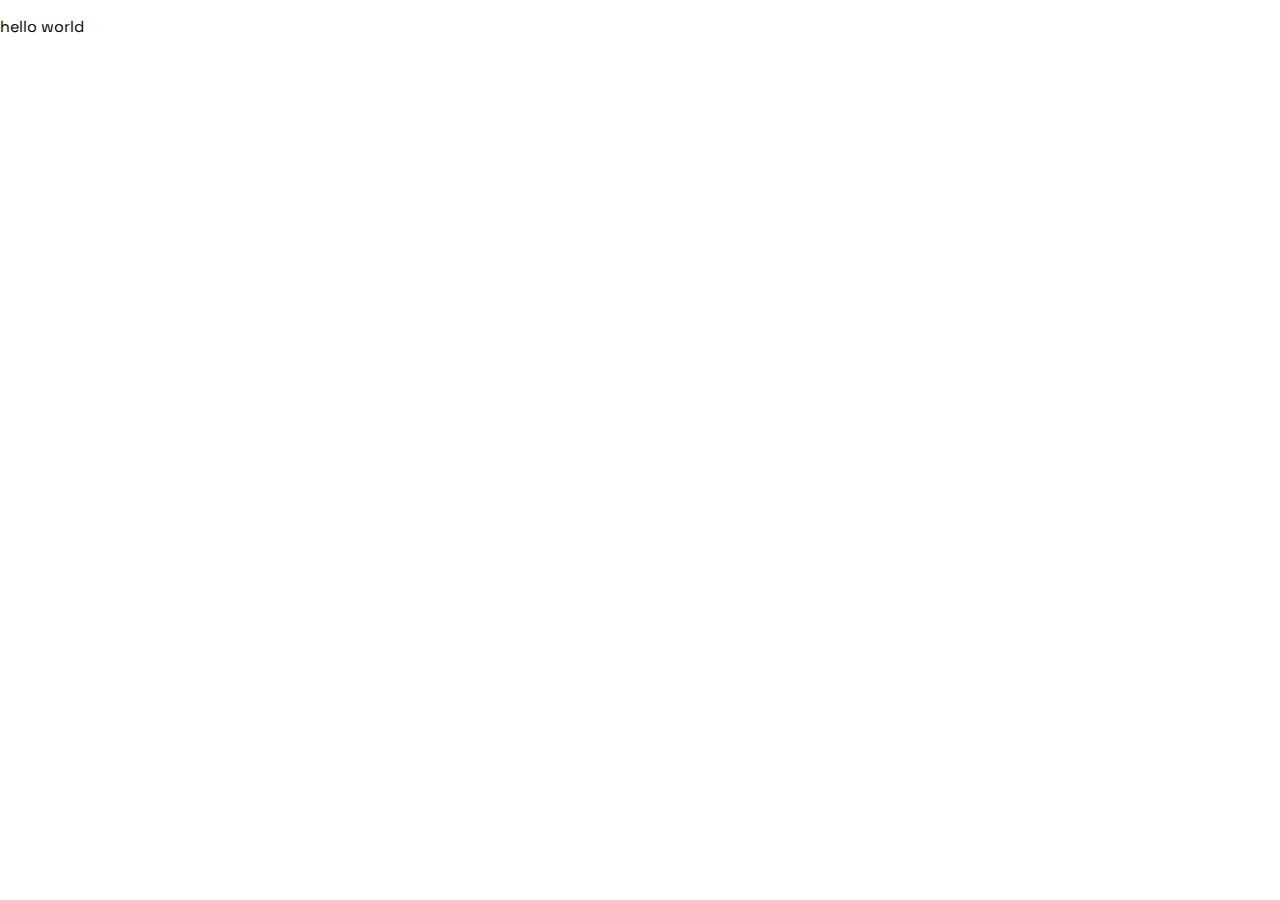
==== rickroll.html @ eebd301f "firsties" ====
<!DOCTYPE html>
<html lang="en">
<head>
    <meta charset="UTF-8">
    <meta name="viewport" content="width=device-width, initial-scale=1.0">
    <title>LOL</title>
    <link rel="stylesheet" href="css/style.css">
</head>
<body class="rick-roll">
    <p>hello world</p>
</body>
</html>
---- css/style.css ----
@import url('https://fonts.googleapis.com/css2?family=Rubik+Spray+Paint&family=Space+Grotesk:wght@300..700&display=swap');

body {
  font-family: "Space Grotesk", sans-serif;
  margin: 0;
  padding: 0;
} 

h1 {
  font-family: "Rubik Spray Paint", system-ui;
  font-weight: 800;
  font-style: normal;
  text-align: center;
}

header {
  display: flex;
  justify-content: space-between;
  padding-left: 2rem;
}

nav {
  padding-top: .7rem;
  padding-right: 2rem;
}

nav ul {
  display: flex;
  flex-flow: row wrap;
  justify-content: flex-end;
}

nav li {
  list-style: none;
}

nav a {
  color: black;
  text-decoration: none;
  font-weight: bold;
  font-size: 1.4rem;
  display: block;
  padding-left: 1rem;
  padding-right: 1rem;
}

nav a:hover {
  color: white;
  background-color: black;
}

.card {
  border-bottom: solid;
  padding: 1rem;
}

.card:hover {
  background-color: #edf6f6;
}

.image-grid {
  display: flex;
}

.hobbies ul {
  display: flex;
  flex-flow: row wrap;
}

.hobbies li {
  list-style: none;
  padding: 1rem;
}

footer {
  text-align: center;
}

.rick-roll {
  background-image: url(https://media.giphy.com/media/kHGxZUxfTTInkeybFo/giphy.gif?cid=790b7611ta35mu191czo7xlf37muiml4a0a24rrq3s9wfibs&ep=v1_gifs_search&rid=giphy.gif&ct=g);
}
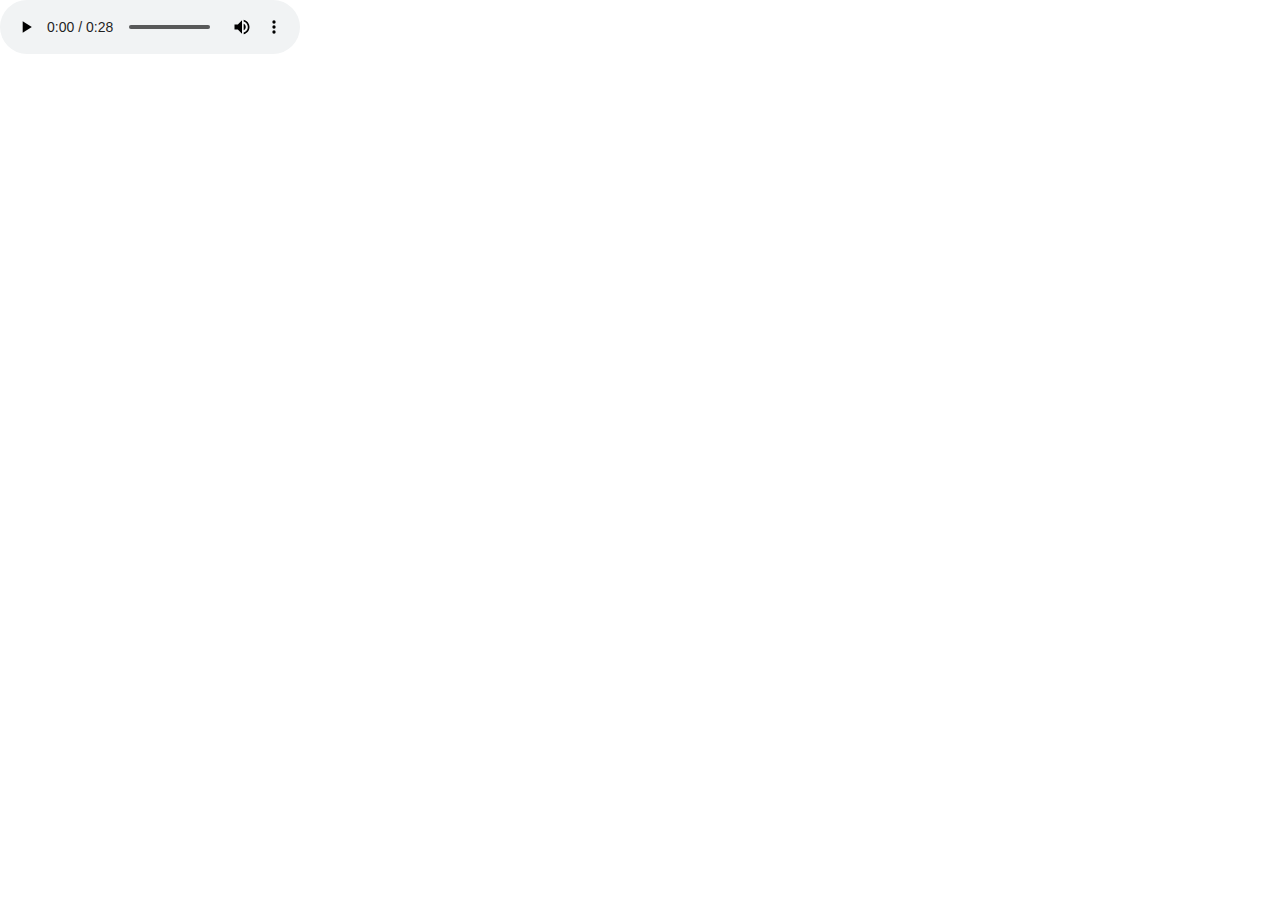
==== commit c5d235c3: "fist version done" ====
--- a/rickroll.html
+++ b/rickroll.html
@@ -7,6 +7,12 @@
     <link rel="stylesheet" href="css/style.css">
 </head>
 <body class="rick-roll">
-    <p>hello world</p>
+<!-- <p>hello world</p> -->
+
+<!-- autoplay works in chromium!, not in firefox  -->
+<audio controls autoplay loop> 
+    <source src="/assets/rick_rolled_8_bit.mp3" type="audio/mpeg">
+</audio>
+
 </body>
 </html>--- a/css/style.css
+++ b/css/style.css
@@ -60,6 +60,11 @@
 
 .image-grid {
   display: flex;
+  gap: 1rem;
+}
+
+.image-grid img{
+  max-height: 5rem;
 }
 
 .hobbies ul {
@@ -72,10 +77,18 @@
   padding: 1rem;
 }
 
+.hobbies a {
+  text-decoration: none;
+  color: black;
+}
+
 footer {
   text-align: center;
 }
 
 .rick-roll {
   background-image: url(https://media.giphy.com/media/kHGxZUxfTTInkeybFo/giphy.gif?cid=790b7611ta35mu191czo7xlf37muiml4a0a24rrq3s9wfibs&ep=v1_gifs_search&rid=giphy.gif&ct=g);
-}+}
+
+
+
